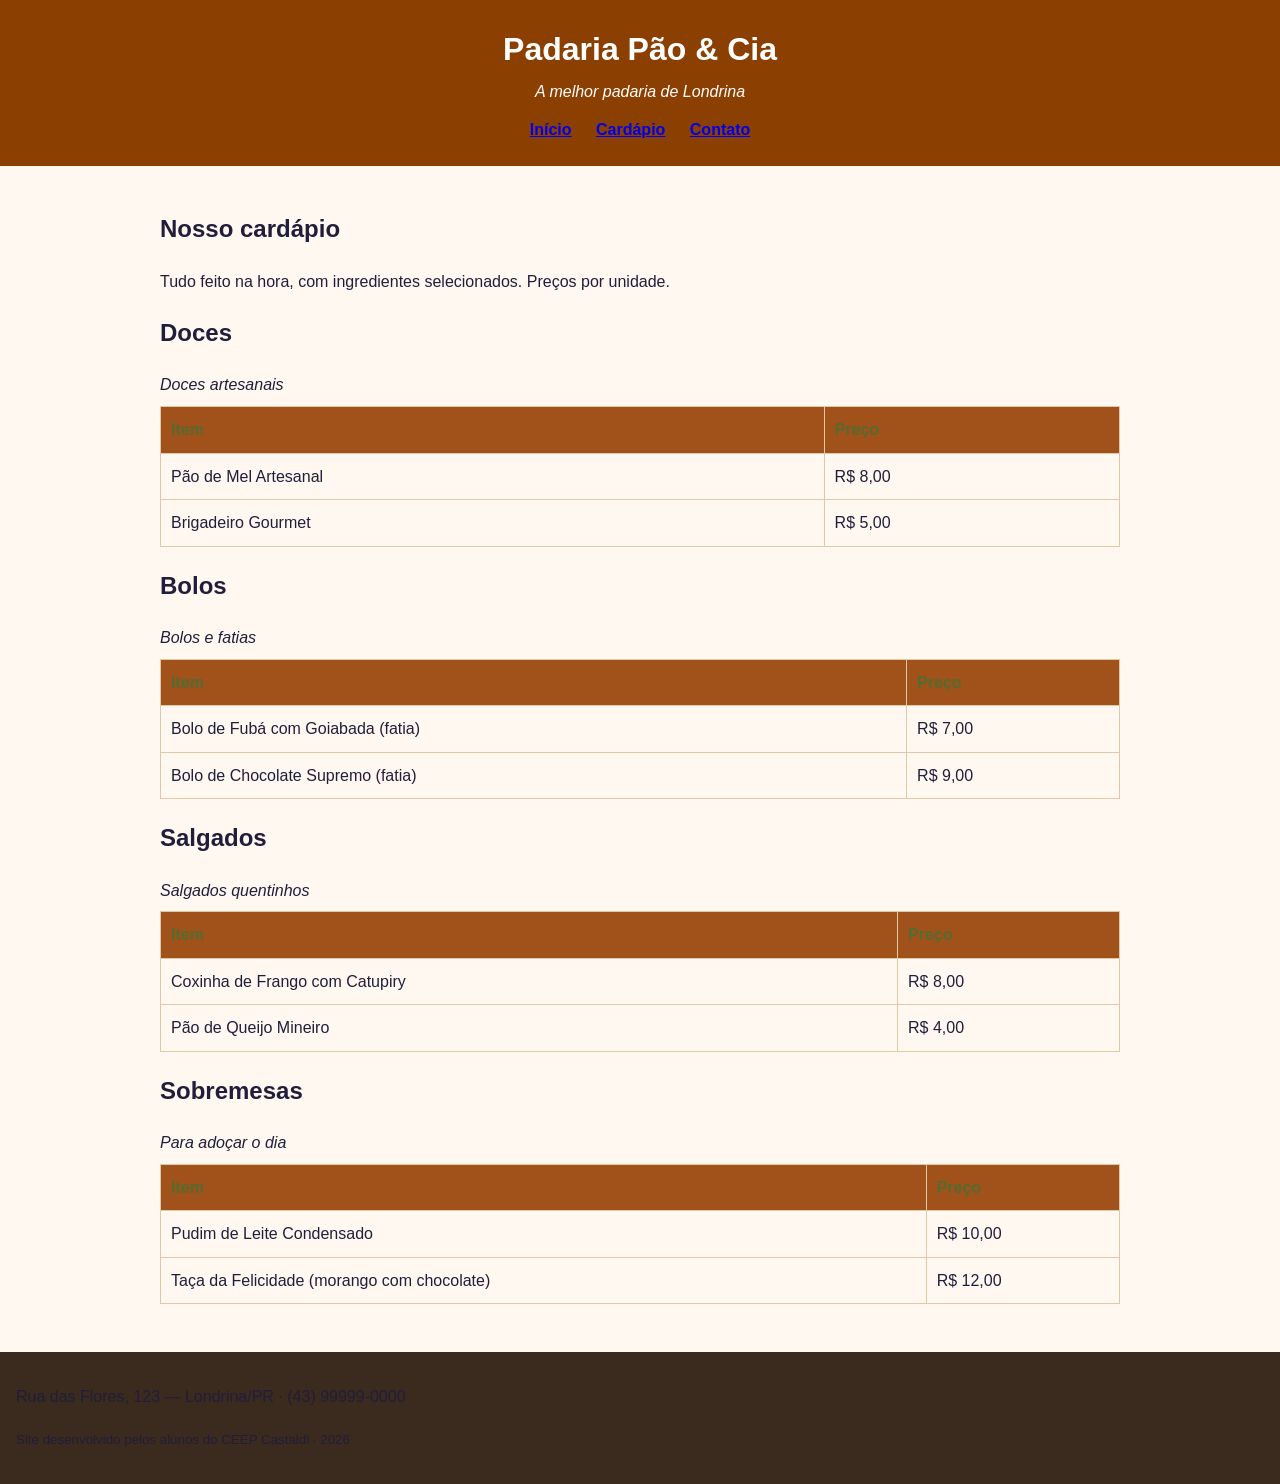
==== cardapio.html @ 4acc7374 "yes" ====
<!DOCTYPE html>
<html lang="pt-BR">
<head>
    <meta charset="UTF-8">
    <meta name="viewport" content="width=device-width, initial-scale=1.0">
    <title>Cardápio — Padaria Pão &amp; Cia</title>
    <!-- Mesma folha de estilo do index.html: a página já nasce estilizada -->
    <link rel="stylesheet" href="style.css">
</head>
<body>

    <!-- CABEÇALHO: igual ao do index, com o menu ligando as páginas -->
    <header class="cabecalho">
        <h1>Padaria Pão &amp; Cia</h1>
        <p class="subtitulo">A melhor padaria de Londrina</p>
        <nav class="menu">
            <a href="index.html">Início</a>
            <a href="cardapio.html">Cardápio</a>
            <a href="index.html#contato">Contato</a>
        </nav>
    </header>

    <main>

        <section class="intro">
            <h2>Nosso cardápio</h2>
            <p>Tudo feito na hora, com ingredientes selecionados. Preços por unidade.</p>
        </section>

        <!-- DOCES -->
        <section class="cardapio">
            <h2>Doces</h2>
            <table class="tabela-cardapio">
                <caption>Doces artesanais</caption>
                <thead>
                    <tr>
                        <th scope="col">Item</th>
                        <th scope="col">Preço</th>
                    </tr>
                </thead>
                <tbody>
                    <tr><td>Pão de Mel Artesanal</td><td>R$ 8,00</td></tr>
                    <tr><td>Brigadeiro Gourmet</td><td>R$ 5,00</td></tr>
                </tbody>
            </table>
        </section>

        <!-- BOLOS -->
        <section class="cardapio">
            <h2>Bolos</h2>
            <table class="tabela-cardapio">
                <caption>Bolos e fatias</caption>
                <thead>
                    <tr>
                        <th scope="col">Item</th>
                        <th scope="col">Preço</th>
                    </tr>
                </thead>
                <tbody>
                    <tr><td>Bolo de Fubá com Goiabada (fatia)</td><td>R$ 7,00</td></tr>
                    <tr><td>Bolo de Chocolate Supremo (fatia)</td><td>R$ 9,00</td></tr>
                </tbody>
            </table>
        </section>

        <!-- SALGADOS -->
        <section class="cardapio">
            <h2>Salgados</h2>
            <table class="tabela-cardapio">
                <caption>Salgados quentinhos</caption>
                <thead>
                    <tr>
                        <th scope="col">Item</th>
                        <th scope="col">Preço</th>
                    </tr>
                </thead>
                <tbody>
                    <tr><td>Coxinha de Frango com Catupiry</td><td>R$ 8,00</td></tr>
                    <tr><td>Pão de Queijo Mineiro</td><td>R$ 4,00</td></tr>
                </tbody>
            </table>
        </section>

        <!-- SOBREMESAS -->
        <section class="cardapio">
            <h2>Sobremesas</h2>
            <table class="tabela-cardapio">
                <caption>Para adoçar o dia</caption>
                <thead>
                    <tr>
                        <th scope="col">Item</th>
                        <th scope="col">Preço</th>
                    </tr>
                </thead>
                <tbody>
                    <tr><td>Pudim de Leite Condensado</td><td>R$ 10,00</td></tr>
                    <tr><td>Taça da Felicidade (morango com chocolate)</td><td>R$ 12,00</td></tr>
                </tbody>
            </table>
        </section>

    </main>

    <footer class="rodape">
        <p>Rua das Flores, 123 — Londrina/PR · (43) 99999-0000</p>
        <p><small>Site desenvolvido pelos alunos do CEEP Castaldi · 2026</small></p>
    </footer>

</body>
</html>
---- style.css ----
style.css
100%
/* =========================================================
   PADARIA PÃO & CIA — CSS do Encontro 1
      Paleta com contraste aprovado no padrão WCAG AA
         ========================================================= */

         /* box-sizing: a largura já inclui padding e borda (Box Model) */
         * {
             box-sizing: border-box;
             }

             body {
                 font-family: Arial, Helvetica, sans-serif;
                     line-height: 1.6;
                         margin: 0;
                             color: #211e3b;             /* marrom escuro (texto) */
                                 background-color: #FFF8F0;  /* creme (fundo) */
                                 }

                                 /* ===== Cabeçalho ===== */
                                 .cabecalho {
                                     background-color: #8b3f00;  /* âmbar escuro — texto branco tem contraste AA */
                                         color: #FFFFFF;
                                             text-align: center;
                                                 padding: 24px 16px;
                                                 }

                                                 .cabecalho h1 {
                                                     margin: 0;
                                                     }

                                                     .subtitulo {
                                                         margin: 4px 0 12px;
                                                             font-style: italic;
                                                             }

                                                             .menu a {
                                                                 color: #0f0064
                                                                     text-decoration: none;
                                                                         margin: 0 10px;
                                                                             font-weight: bold;
                                                                             }

                                                                             .menu a:hover {
                                                                                 text-decoration: underline;
                                                                                 }

                                                                                 /* ===== Área central ===== */
                                                                                 main {
                                                                                     max-width: 960px;
                                                                                         margin: 0 auto;    /* centraliza a página */
                                                                                             padding: 24px 16px;
                                                                                             }

                                                                                             blockquote {
                                                                                                 border-left: 4px solid #a01a25;
                                                                                                     margin: 0 0 16px;
                                                                                                         padding: 8px 16px;
                                                                                                             background-color: #7700ff
                                                                                                             }

                                                                                                             /* ===== Cards de destaque (Flexbox) ===== */
                                                                                                             .cards {
                                                                                                                 display: flex;         /* coloca os cards lado a lado */
                                                                                                                     flex-wrap: wrap;       /* quebra a linha em telas menores */
                                                                                                                         gap: 16px;             /* espaço entre os cards */
                                                                                                                         }

                                                                                                                         .card {
                                                                                                                             flex: 1 1 250px;       /* cresce, encolhe, largura base 250px */
                                                                                                                                 border: 1px solid #E0C9A6;
                                                                                                                                     border-radius: 8px;
                                                                                                                                         padding: 12px;
                                                                                                                                             background-color: 	#191970;
                                                                                                                                             }

                                                                                                                                             .card img {
                                                                                                                                                 width: 100%;
                                                                                                                                                     height: 180px;
                                                                                                                                                         object-fit: cover;     /* recorta a imagem sem deformar */
                                                                                                                                                             border-radius: 6px;
                                                                                                                                                             }

                                                                                                                                                             .card h3 {
                                                                                                                                                                 margin: 8px 0 4px;
                                                                                                                                                                 }

                                                                                                                                                                 /* ===== Tabela do cardápio ===== */
                                                                                                                                                                 .tabela-cardapio {
                                                                                                                                                                     width: 100%;
                                                                                                                                                                         border-collapse: collapse;   /* junta as bordas das células */
                                                                                                                                                                             margin-top: 8px;
                                                                                                                                                                             }

                                                                                                                                                                             .tabela-cardapio caption {
                                                                                                                                                                                 text-align: left;
                                                                                                                                                                                     font-style: italic;
                                                                                                                                                                                         margin-bottom: 8px;
                                                                                                                                                                                         }

                                                                                                                                                                                         .tabela-cardapio th,
                                                                                                                                                                                         .tabela-cardapio td {
                                                                                                                                                                                             border: 1px solid #E0C9A6;
                                                                                                                                                                                                 padding: 10px;
                                                                                                                                                                                                     text-align: left;
                                                                                                                                                                                                     }

                                                                                                                                                                                                     .tabela-cardapio thead {
                                                                                                                                                                                                         background-color: #A0521A;
                                                                                                                                                                                                             color: #556b2f
                                                                                                                                                                                                             }

                                                                                                                                                                                                             /* ===== Rodapé ===== */
                                                                                                                                                                                                             .rodape {
                                                                                                                                                                                                                 background-color: #3B2A1E;
                                                                                                                                                                                                                     color: #ffa500
                                                                                                                                                                                                                         text-align: center;
                                                                                                                                                                                                                             padding: 16px;
                                                                                                                                                                                                                                 margin-top: 24px;
                                                                                                                                                                                                                                 }
                                                                                                                                                                                                                                 Exibindo style.css…ok
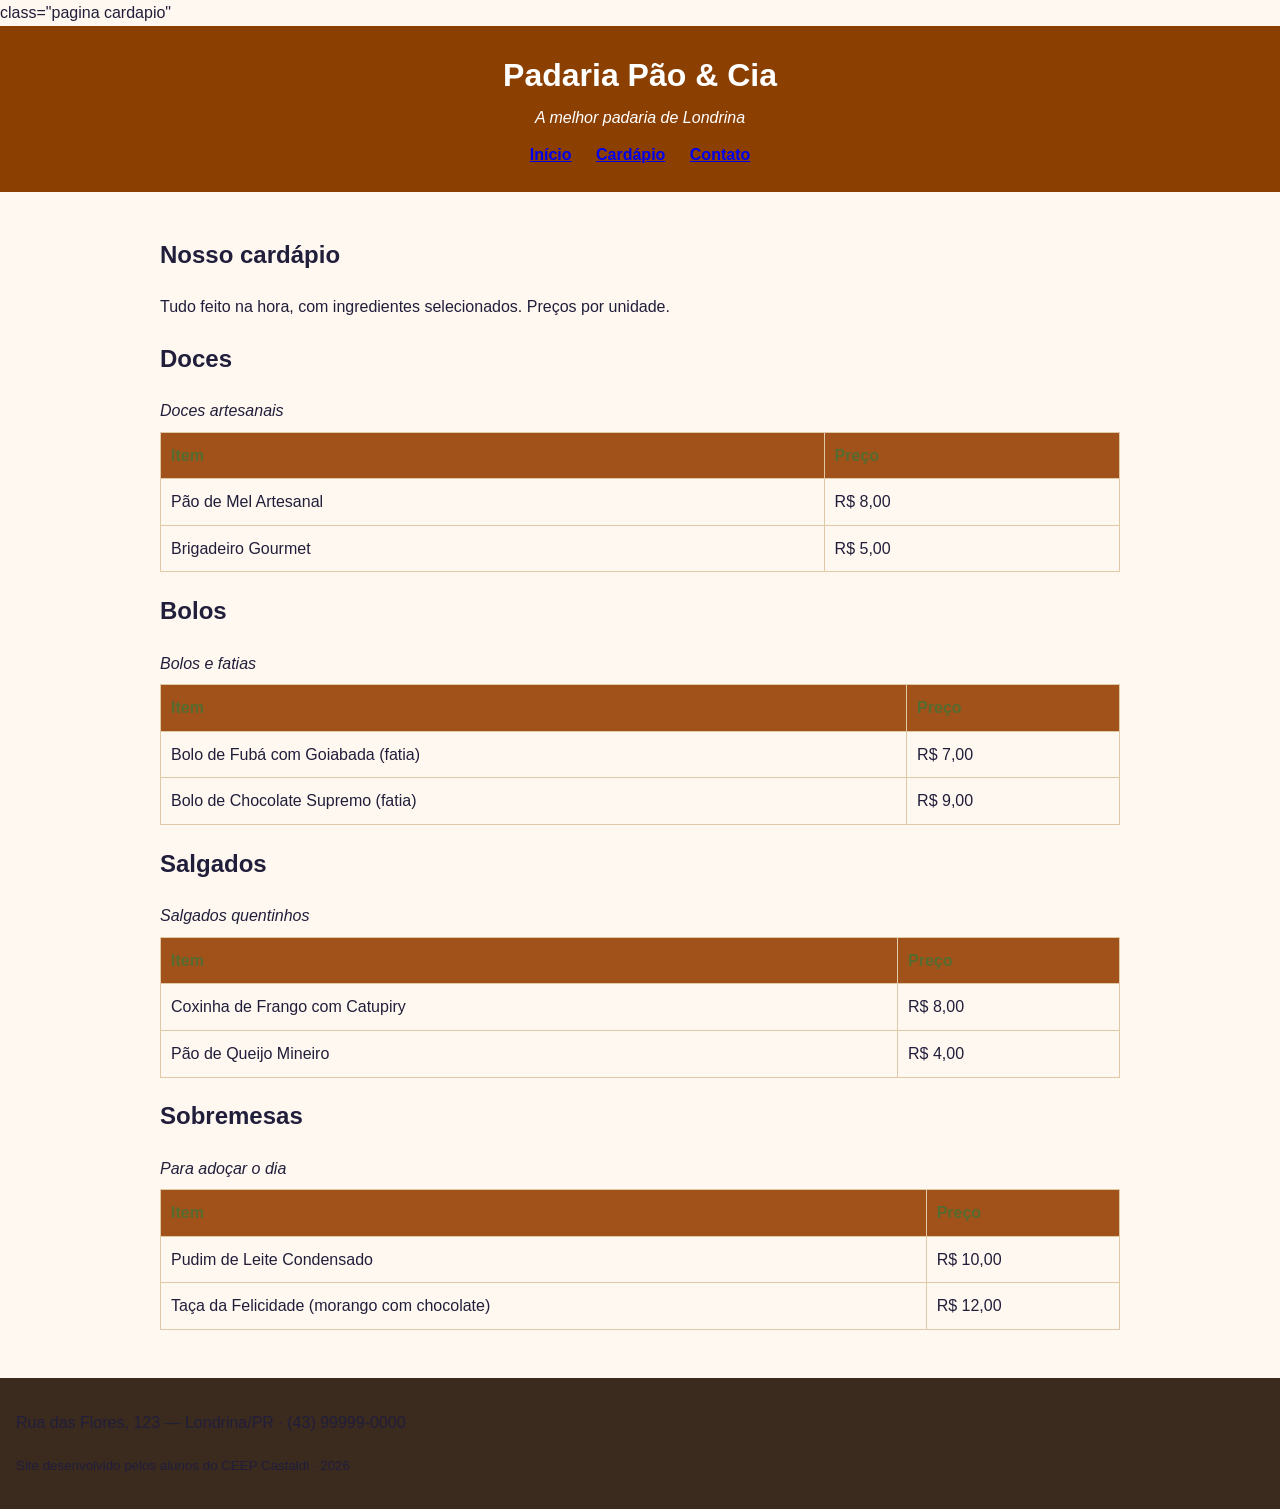
==== commit 4d6691df: "okey" ====
--- a/cardapio.html
+++ b/cardapio.html
@@ -7,7 +7,7 @@
     <!-- Mesma folha de estilo do index.html: a página já nasce estilizada -->
     <link rel="stylesheet" href="style.css">
 </head>
-<body>
+<body>class="pagina cardapio"
 
     <!-- CABEÇALHO: igual ao do index, com o menu ligando as páginas -->
     <header class="cabecalho">
--- a/style.css
+++ b/style.css
@@ -37,7 +37,7 @@
                                                              }
 
                                                              .menu a {
-                                                                 color: #0f0064
+                                                                 color: #0a0064
                                                                      text-decoration: none;
                                                                          margin: 0 10px;
                                                                              font-weight: bold;
@@ -55,10 +55,10 @@
                                                                                              }
 
                                                                                              blockquote {
-                                                                                                 border-left: 4px solid #a01a25;
+                                                                                                 border-left: 4px solid #1a7aa0;
                                                                                                      margin: 0 0 16px;
                                                                                                          padding: 8px 16px;
-                                                                                                             background-color: #7700ff
+                                                                                                             background-color: #00ffc3
                                                                                                              }
 
                                                                                                              /* ===== Cards de destaque (Flexbox) ===== */
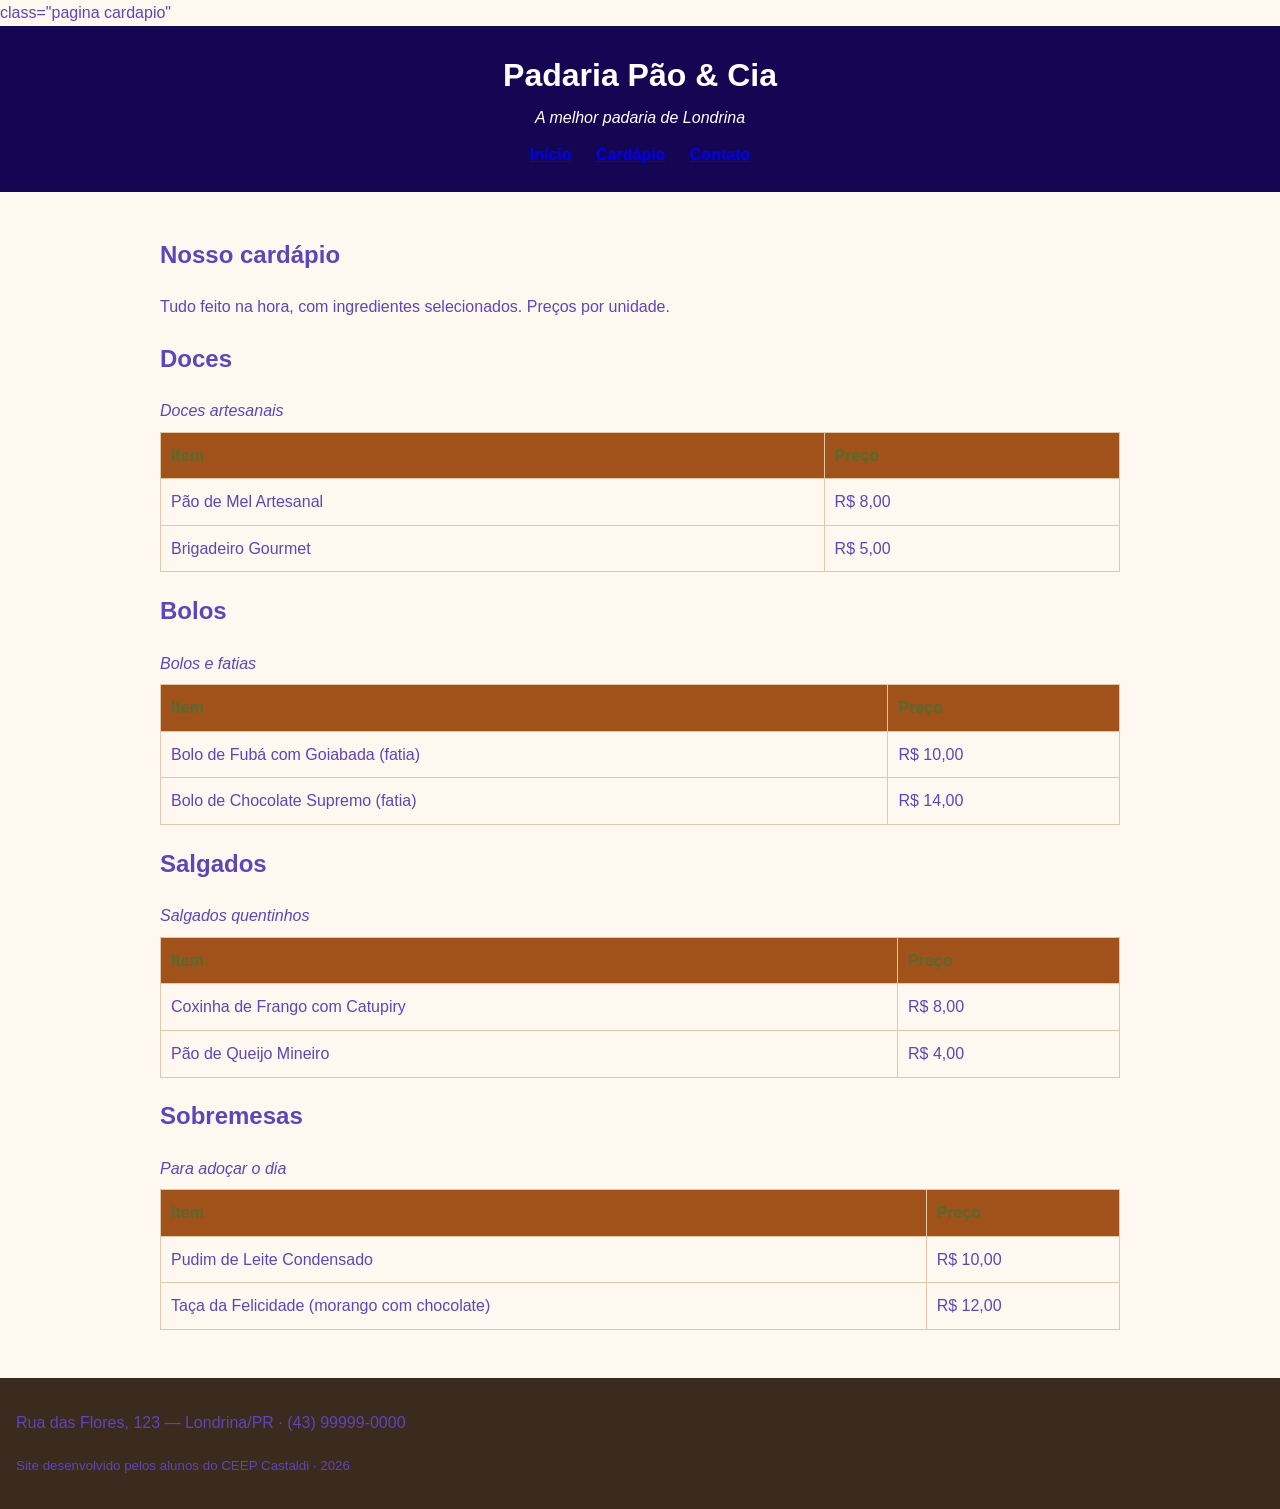
==== commit df2d4a4b: "ok" ====
--- a/cardapio.html
+++ b/cardapio.html
@@ -57,8 +57,8 @@
                     </tr>
                 </thead>
                 <tbody>
-                    <tr><td>Bolo de Fubá com Goiabada (fatia)</td><td>R$ 7,00</td></tr>
-                    <tr><td>Bolo de Chocolate Supremo (fatia)</td><td>R$ 9,00</td></tr>
+                    <tr><td>Bolo de Fubá com Goiabada (fatia)</td><td>R$ 10,00</td></tr>
+                    <tr><td>Bolo de Chocolate Supremo (fatia)</td><td>R$ 14,00</td></tr>
                 </tbody>
             </table>
         </section>
--- a/style.css
+++ b/style.css
@@ -15,14 +15,14 @@
                  font-family: Arial, Helvetica, sans-serif;
                      line-height: 1.6;
                          margin: 0;
-                             color: #211e3b;             /* marrom escuro (texto) */
+                             color: #5e45b9;             /* marrom escuro (texto) */
                                  background-color: #FFF8F0;  /* creme (fundo) */
                                  }
 
                                  /* ===== Cabeçalho ===== */
                                  .cabecalho {
-                                     background-color: #8b3f00;  /* âmbar escuro — texto branco tem contraste AA */
-                                         color: #FFFFFF;
+                                     background-color: #140653;  /* âmbar escuro — texto branco tem contraste AA */
+                                         color: #ffffff;
                                              text-align: center;
                                                  padding: 24px 16px;
                                                  }
@@ -37,7 +37,7 @@
                                                              }
 
                                                              .menu a {
-                                                                 color: #0a0064
+                                                                 color: #100761
                                                                      text-decoration: none;
                                                                          margin: 0 10px;
                                                                              font-weight: bold;
@@ -70,10 +70,10 @@
 
                                                                                                                          .card {
                                                                                                                              flex: 1 1 250px;       /* cresce, encolhe, largura base 250px */
-                                                                                                                                 border: 1px solid #E0C9A6;
+                                                                                                                                 border: 1px solid #a6dee0;
                                                                                                                                      border-radius: 8px;
                                                                                                                                          padding: 12px;
-                                                                                                                                             background-color: 	#191970;
+                                                                                                                                             background-color: 	#195470;
                                                                                                                                              }
 
                                                                                                                                              .card img {
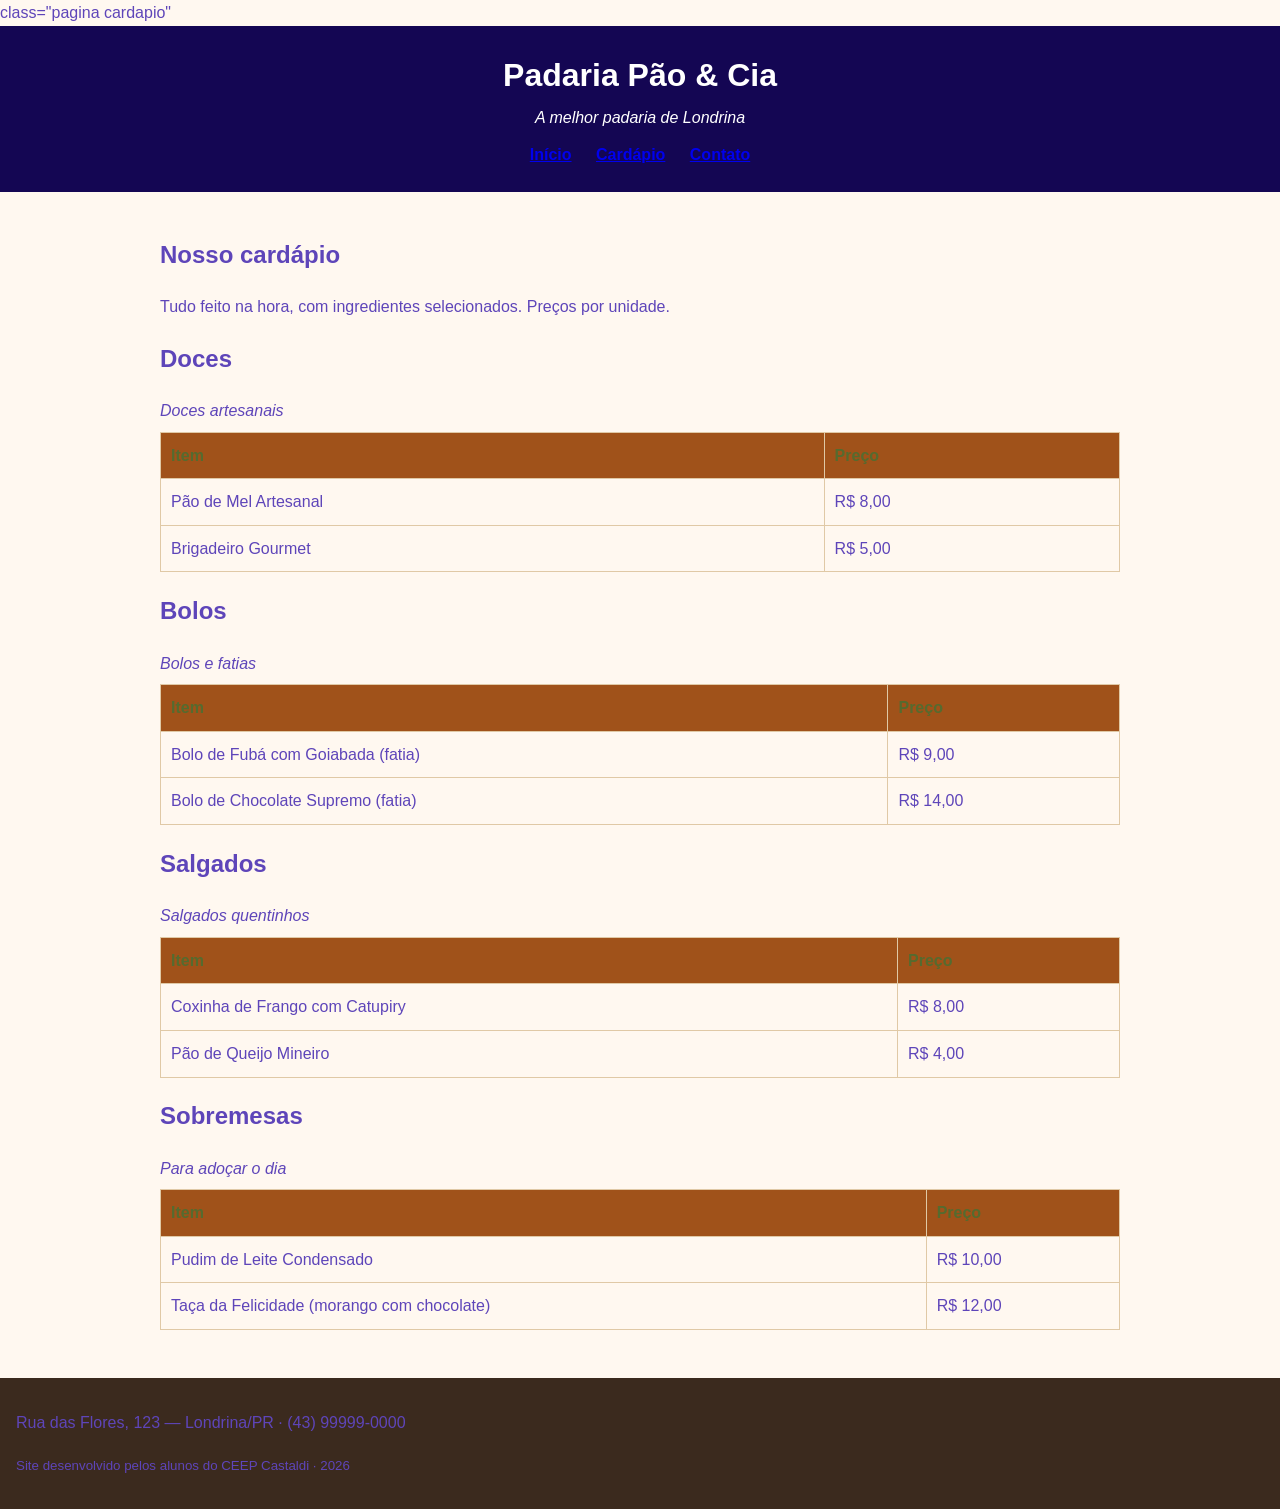
==== commit 1d65fa94: "okray" ====
--- a/cardapio.html
+++ b/cardapio.html
@@ -57,7 +57,7 @@
                     </tr>
                 </thead>
                 <tbody>
-                    <tr><td>Bolo de Fubá com Goiabada (fatia)</td><td>R$ 10,00</td></tr>
+                    <tr><td>Bolo de Fubá com Goiabada (fatia)</td><td>R$ 9,00</td></tr>
                     <tr><td>Bolo de Chocolate Supremo (fatia)</td><td>R$ 14,00</td></tr>
                 </tbody>
             </table>
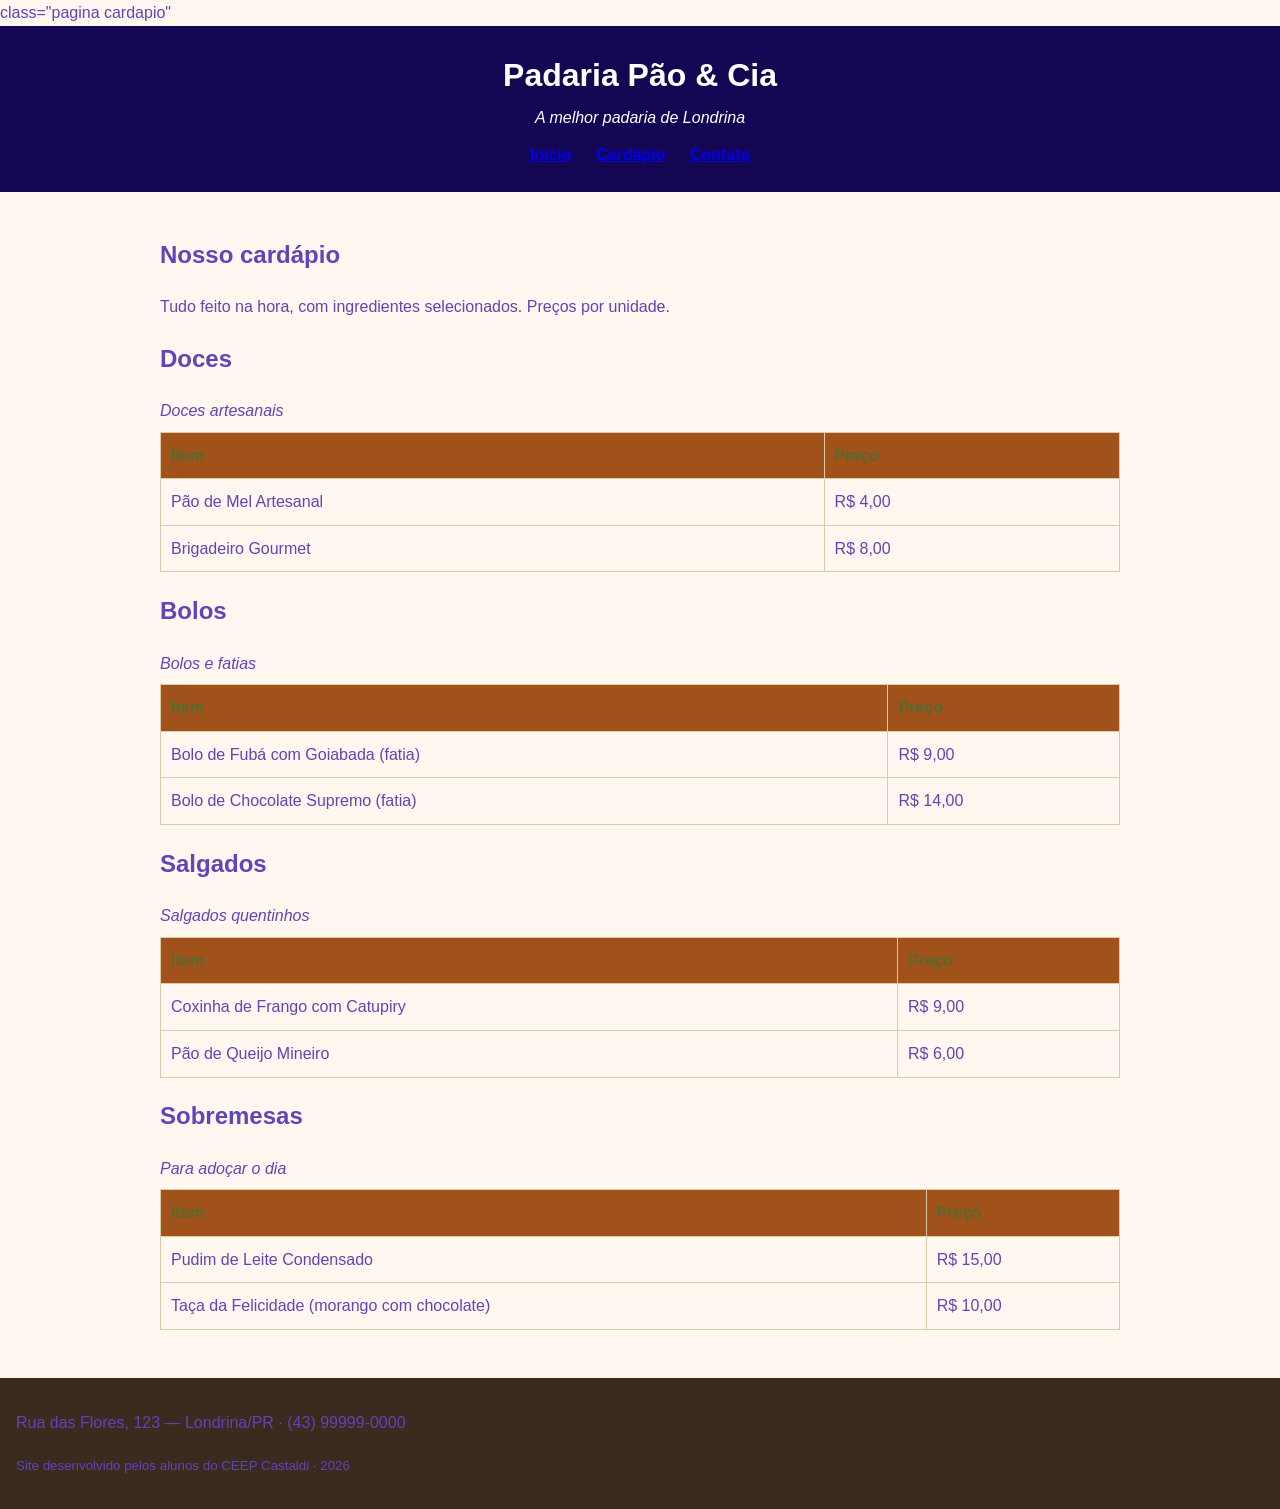
==== commit baec75b1: "okkk" ====
--- a/cardapio.html
+++ b/cardapio.html
@@ -39,8 +39,8 @@
                     </tr>
                 </thead>
                 <tbody>
-                    <tr><td>Pão de Mel Artesanal</td><td>R$ 8,00</td></tr>
-                    <tr><td>Brigadeiro Gourmet</td><td>R$ 5,00</td></tr>
+                    <tr><td>Pão de Mel Artesanal</td><td>R$ 4,00</td></tr>
+                    <tr><td>Brigadeiro Gourmet</td><td>R$ 8,00</td></tr>
                 </tbody>
             </table>
         </section>
@@ -75,8 +75,8 @@
                     </tr>
                 </thead>
                 <tbody>
-                    <tr><td>Coxinha de Frango com Catupiry</td><td>R$ 8,00</td></tr>
-                    <tr><td>Pão de Queijo Mineiro</td><td>R$ 4,00</td></tr>
+                    <tr><td>Coxinha de Frango com Catupiry</td><td>R$ 9,00</td></tr>
+                    <tr><td>Pão de Queijo Mineiro</td><td>R$ 6,00</td></tr>
                 </tbody>
             </table>
         </section>
@@ -93,8 +93,8 @@
                     </tr>
                 </thead>
                 <tbody>
-                    <tr><td>Pudim de Leite Condensado</td><td>R$ 10,00</td></tr>
-                    <tr><td>Taça da Felicidade (morango com chocolate)</td><td>R$ 12,00</td></tr>
+                    <tr><td>Pudim de Leite Condensado</td><td>R$ 15,00</td></tr>
+                    <tr><td>Taça da Felicidade (morango com chocolate)</td><td>R$ 10,00</td></tr>
                 </tbody>
             </table>
         </section>
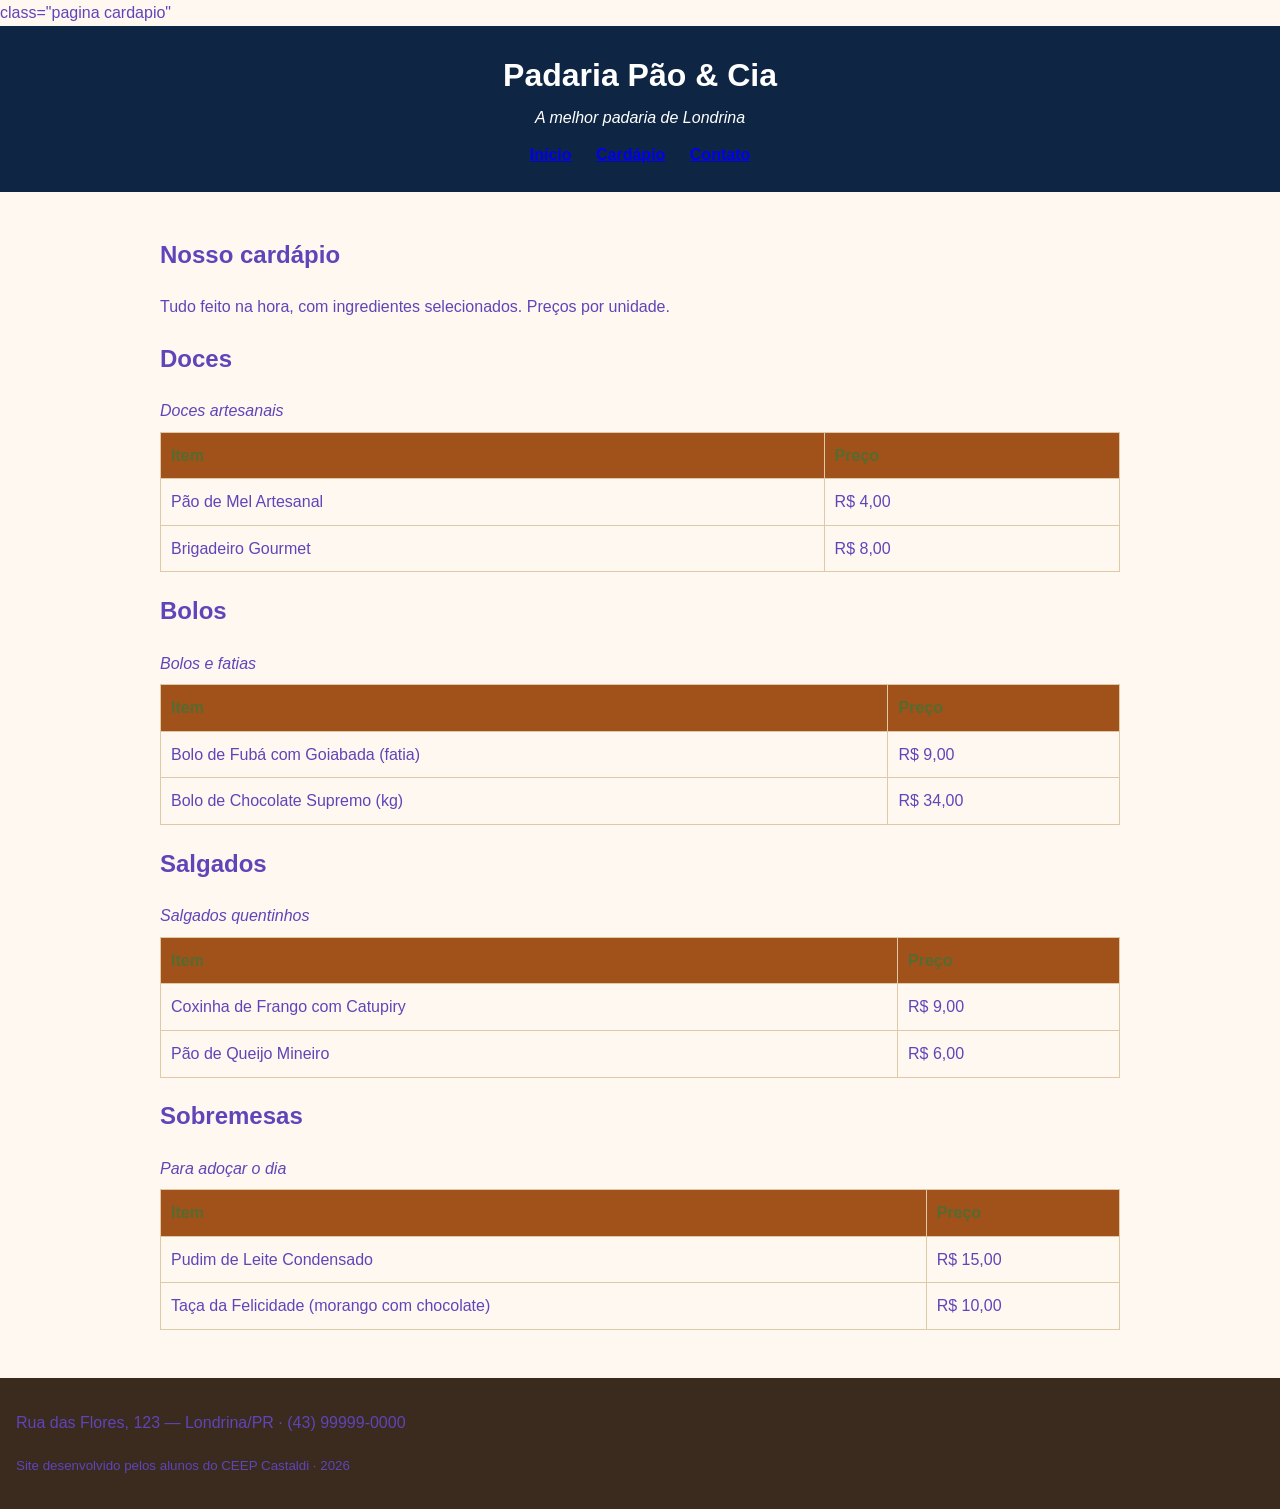
==== commit e40bf848: "oquai" ====
--- a/cardapio.html
+++ b/cardapio.html
@@ -58,7 +58,7 @@
                 </thead>
                 <tbody>
                     <tr><td>Bolo de Fubá com Goiabada (fatia)</td><td>R$ 9,00</td></tr>
-                    <tr><td>Bolo de Chocolate Supremo (fatia)</td><td>R$ 14,00</td></tr>
+                    <tr><td>Bolo de Chocolate Supremo (kg)</td><td>R$ 34,00</td></tr>
                 </tbody>
             </table>
         </section>
--- a/style.css
+++ b/style.css
@@ -21,7 +21,7 @@
 
                                  /* ===== Cabeçalho ===== */
                                  .cabecalho {
-                                     background-color: #140653;  /* âmbar escuro — texto branco tem contraste AA */
+                                     background-color: #0e2644;  /* âmbar escuro — texto branco tem contraste AA */
                                          color: #ffffff;
                                              text-align: center;
                                                  padding: 24px 16px;
@@ -37,7 +37,7 @@
                                                              }
 
                                                              .menu a {
-                                                                 color: #100761
+                                                                 color: #126570
                                                                      text-decoration: none;
                                                                          margin: 0 10px;
                                                                              font-weight: bold;
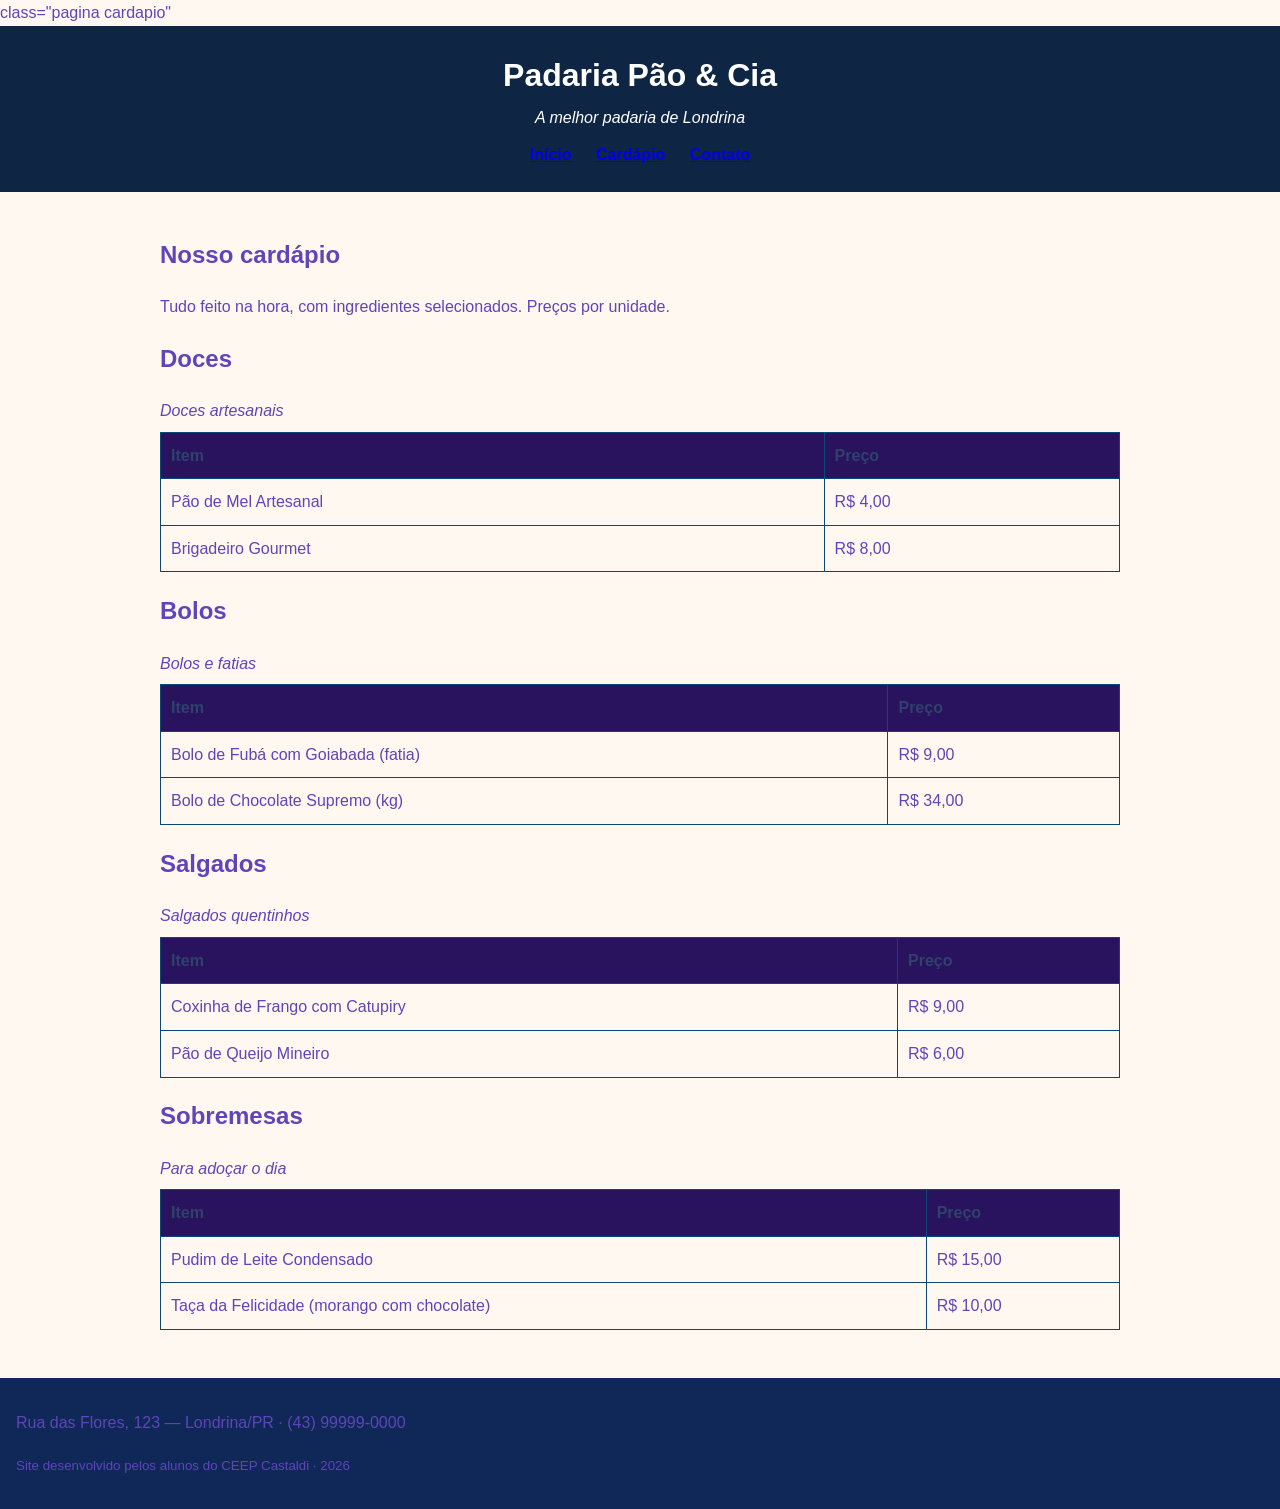
==== commit 63455346: "kai" ====
--- a/cardapio.html
+++ b/cardapio.html
@@ -5,7 +5,7 @@
     <meta name="viewport" content="width=device-width, initial-scale=1.0">
     <title>Cardápio — Padaria Pão &amp; Cia</title>
     <!-- Mesma folha de estilo do index.html: a página já nasce estilizada -->
-    <link rel="stylesheet" href="style.css">
+    <link rel="stylesheet" href="style.css">      
 </head>
 <body>class="pagina cardapio"
 
@@ -13,10 +13,10 @@
     <header class="cabecalho">
         <h1>Padaria Pão &amp; Cia</h1>
         <p class="subtitulo">A melhor padaria de Londrina</p>
-        <nav class="menu">
+        <nav class="menu">      
             <a href="index.html">Início</a>
-            <a href="cardapio.html">Cardápio</a>
-            <a href="index.html#contato">Contato</a>
+            <a href="cardapio.html">Cardápio</a>      
+            <a href="index.html#contato">Contato</a>                        
         </nav>
     </header>
 
@@ -36,7 +36,7 @@
                     <tr>
                         <th scope="col">Item</th>
                         <th scope="col">Preço</th>
-                    </tr>
+                    </tr>      
                 </thead>
                 <tbody>
                     <tr><td>Pão de Mel Artesanal</td><td>R$ 4,00</td></tr>
@@ -82,7 +82,7 @@
         </section>
 
         <!-- SOBREMESAS -->
-        <section class="cardapio">
+        <section class="cardapio">      
             <h2>Sobremesas</h2>
             <table class="tabela-cardapio">
                 <caption>Para adoçar o dia</caption>
@@ -92,7 +92,7 @@
                         <th scope="col">Preço</th>
                     </tr>
                 </thead>
-                <tbody>
+                <tbody>      
                     <tr><td>Pudim de Leite Condensado</td><td>R$ 15,00</td></tr>
                     <tr><td>Taça da Felicidade (morango com chocolate)</td><td>R$ 10,00</td></tr>
                 </tbody>
--- a/style.css
+++ b/style.css
@@ -55,10 +55,10 @@
                                                                                              }
 
                                                                                              blockquote {
-                                                                                                 border-left: 4px solid #1a7aa0;
+                                                                                                 border-left: 4px solid #1a27a0;
                                                                                                      margin: 0 0 16px;
                                                                                                          padding: 8px 16px;
-                                                                                                             background-color: #00ffc3
+                                                                                                             background-color: #232466
                                                                                                              }
 
                                                                                                              /* ===== Cards de destaque (Flexbox) ===== */
@@ -73,7 +73,7 @@
                                                                                                                                  border: 1px solid #a6dee0;
                                                                                                                                      border-radius: 8px;
                                                                                                                                          padding: 12px;
-                                                                                                                                             background-color: 	#195470;
+                                                                                                                                             background-color: 	#183574;
                                                                                                                                              }
 
                                                                                                                                              .card img {
@@ -102,20 +102,20 @@
 
                                                                                                                                                                                          .tabela-cardapio th,
                                                                                                                                                                                          .tabela-cardapio td {
-                                                                                                                                                                                             border: 1px solid #E0C9A6;
+                                                                                                                                                                                             border: 1px solid #0b4779;
                                                                                                                                                                                                  padding: 10px;
                                                                                                                                                                                                      text-align: left;
                                                                                                                                                                                                      }
 
                                                                                                                                                                                                      .tabela-cardapio thead {
-                                                                                                                                                                                                         background-color: #A0521A;
-                                                                                                                                                                                                             color: #556b2f
+                                                                                                                                                                                                         background-color: #29125e;
+                                                                                                                                                                                                             color: #2f426b
                                                                                                                                                                                                              }
 
                                                                                                                                                                                                              /* ===== Rodapé ===== */
                                                                                                                                                                                                              .rodape {
-                                                                                                                                                                                                                 background-color: #3B2A1E;
-                                                                                                                                                                                                                     color: #ffa500
+                                                                                                                                                                                                                 background-color: #0f2857;
+                                                                                                                                                                                                                     color: #0026ff
                                                                                                                                                                                                                          text-align: center;
                                                                                                                                                                                                                              padding: 16px;
                                                                                                                                                                                                                                  margin-top: 24px;
